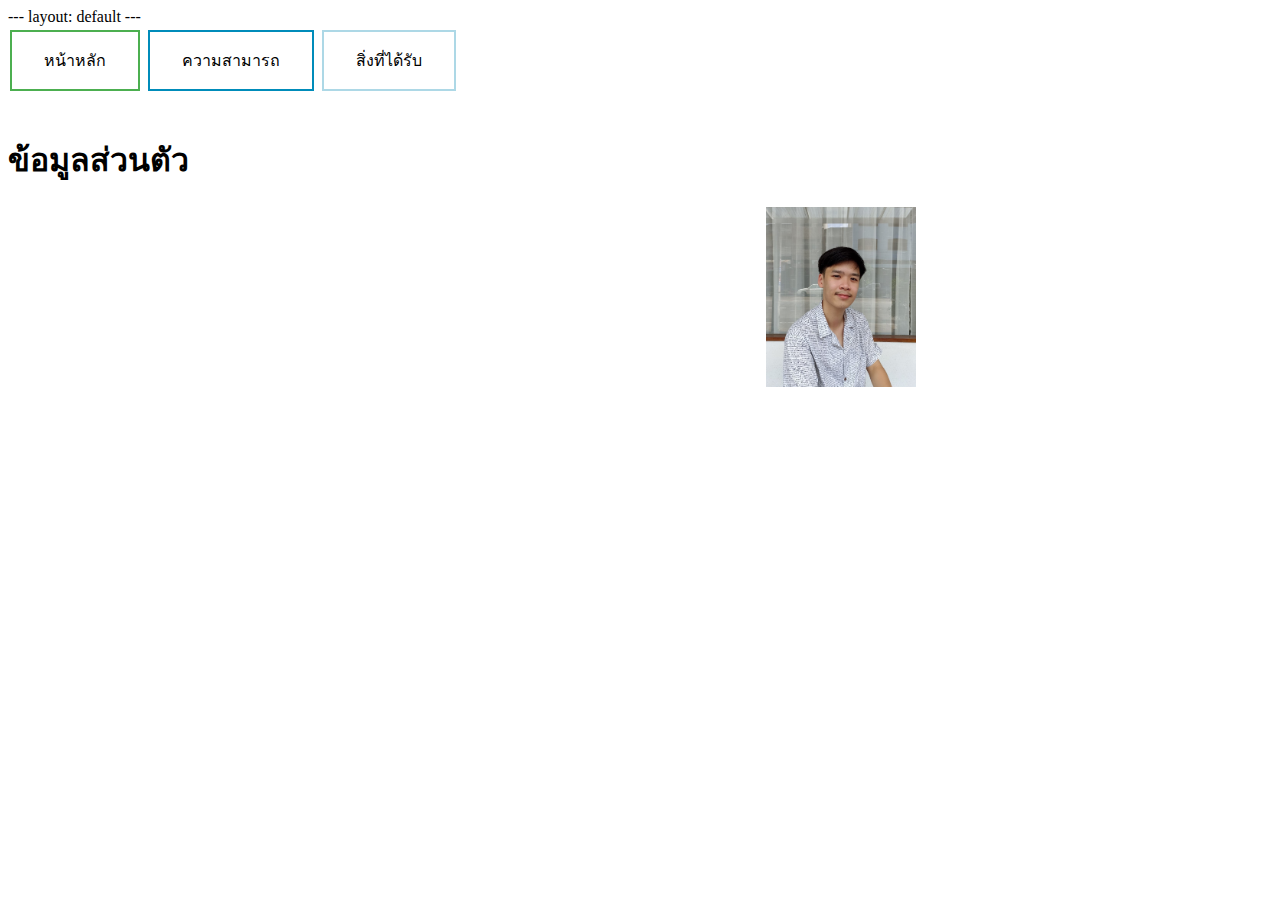
==== index.html @ bad4e896 "Update index.html" ====
---
layout: default
---
<!DOCTYPE html>
<html lang="en">
<head>
    <meta charset="UTF-8">
    <meta http-equiv="X-UA-Compatible" content="IE=edge">
    <meta name="viewport" content="width=device-width, initial-scale=1.0">
    <link rel="stylesheet" href="style.css">
    <title>index</title>
</head>
<body>

    <div class="nav"> 
        <button class="button button1">
            <a href="index.html">หน้าหลัก</a>
        </button>
        <button class="button button2">
            <a href="ability.html">ความสามารถ</a>
        </button>

        <button class="button button3">
            <a href="geting.html">สิ่งที่ได้รับ</a>
        </button>
    </div>
   
    <div class="profile"> 
        <br>
        <h1>ข้อมูลส่วนตัว</h1>

        <div class ="r1 t1">
            <p>ชื่อ : นายเฉลิมวัฒน์ ตั้งหิรัญเสถียร</p>
            <p>name : Chalermwat Tanghiransatian</p>
            <p>ชื่อเล่น : หลง</p>
            <p>อายุ : 21</p>
            <p>วันเกิด  : 10 กันยายน 2543</p>
        </div>

        <div class="r2">
            <img src="2222.jpg" alt="" width="150px" height="180px">
        </div>
        <br>

    </div>

    <div class="t1">
        <h1>การศึกษา</h1>
        <p>สาขา : เทคโนโลยีสารสนเทศ</p>
        <p>คณะ : วิทยาศาสตร์</p>
        <p>มหาวิทยาลัยสงขลานครินทร์</p>
    </div> 
    
</body>
</html>
---- style.css ----
.button {
    background-color: #4CAF50; /* Green */
    border: none;
    color: white;
    padding: 16px 32px;
    text-align: center;
    text-decoration: none;
    display: inline-block;
    font-size: 16px;
    margin: 4px 2px;
    transition-duration: 0.4s;
    cursor: pointer;
  }
  
  .button1 {
    background-color: white; 
    color: black; 
    border: 2px solid #4CAF50;
  }
  
  .button1:hover {
    background-color: #4CAF50;
    color: white;
  }
  
  .button2 {
    background-color: white; 
    color: black; 
    border: 2px solid #008CBA;
  }
  
  .button2:hover {
    background-color: #008CBA;
    color: white;
  }

  .button3 {
    background-color: white; 
    color: black; 
    border: 2px solid lightblue;
  }
  
  .button3:hover {
    background-color:lightblue;
    color: white;
  }
  a{
    text-decoration: none;
    color:black;
  }

  .t1{
    color:white;
  }

  .profile{
    clear: both;
  }

  .t2{
    line-height: 2.0em;
  }

  .profile .r1{
    display: inline-block;
    float: left;
    width: 60%;
  }

  .profile .r2{
    width: 35%;
    float: left;
    display: inline-block;
  }
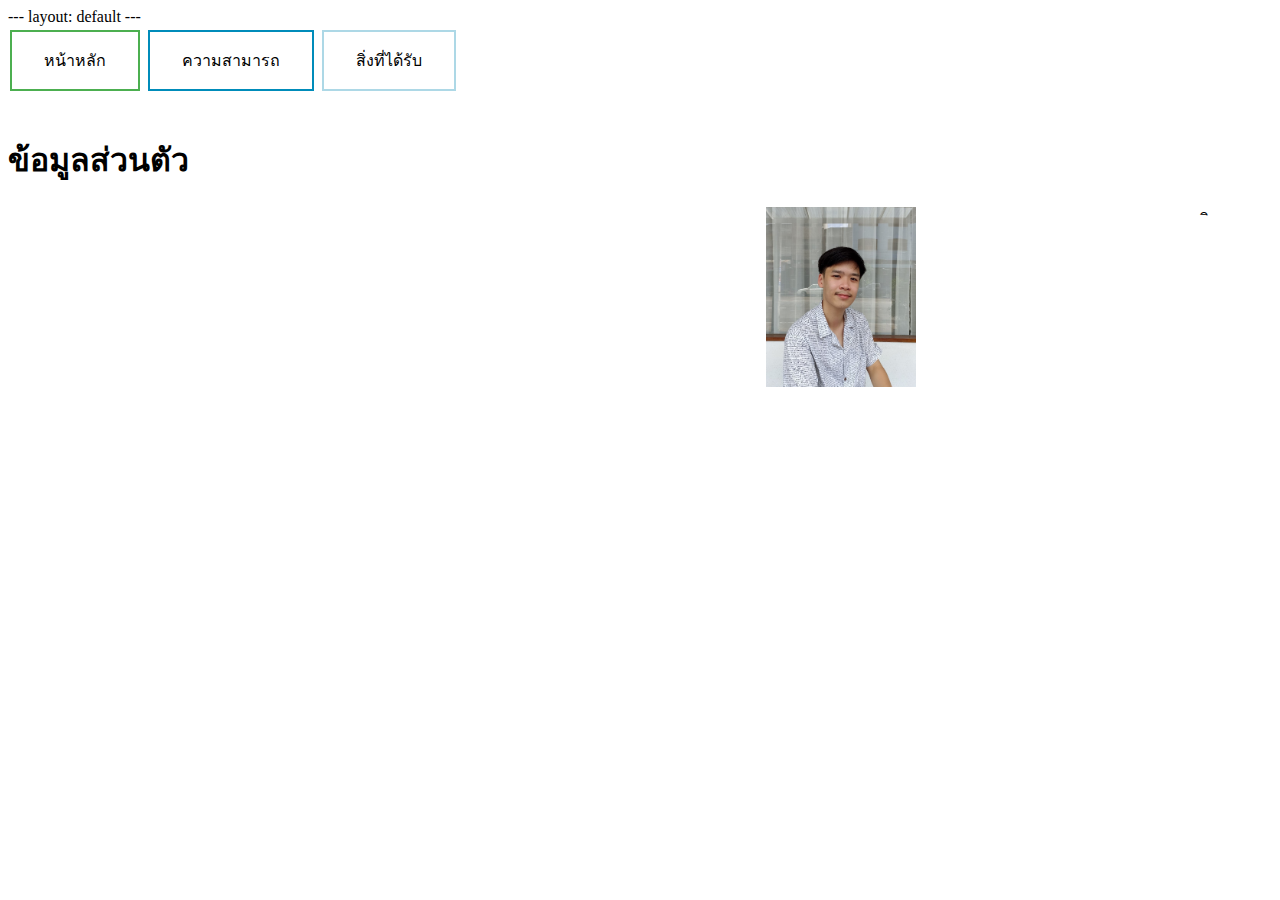
==== commit 3dbf0ab7: "Update index.html" ====
--- a/index.html
+++ b/index.html
@@ -36,20 +36,19 @@
             <p>อายุ : 21</p>
             <p>วันเกิด  : 10 กันยายน 2543</p>
         </div>
-
         <div class="r2">
             <img src="2222.jpg" alt="" width="150px" height="180px">
         </div>
-        <br>
+      
 
     </div>
-
+ิ   <br>
     <div class="t1">
         <h1>การศึกษา</h1>
         <p>สาขา : เทคโนโลยีสารสนเทศ</p>
         <p>คณะ : วิทยาศาสตร์</p>
         <p>มหาวิทยาลัยสงขลานครินทร์</p>
-    </div> 
+    </div>  
     
 </body>
 </html>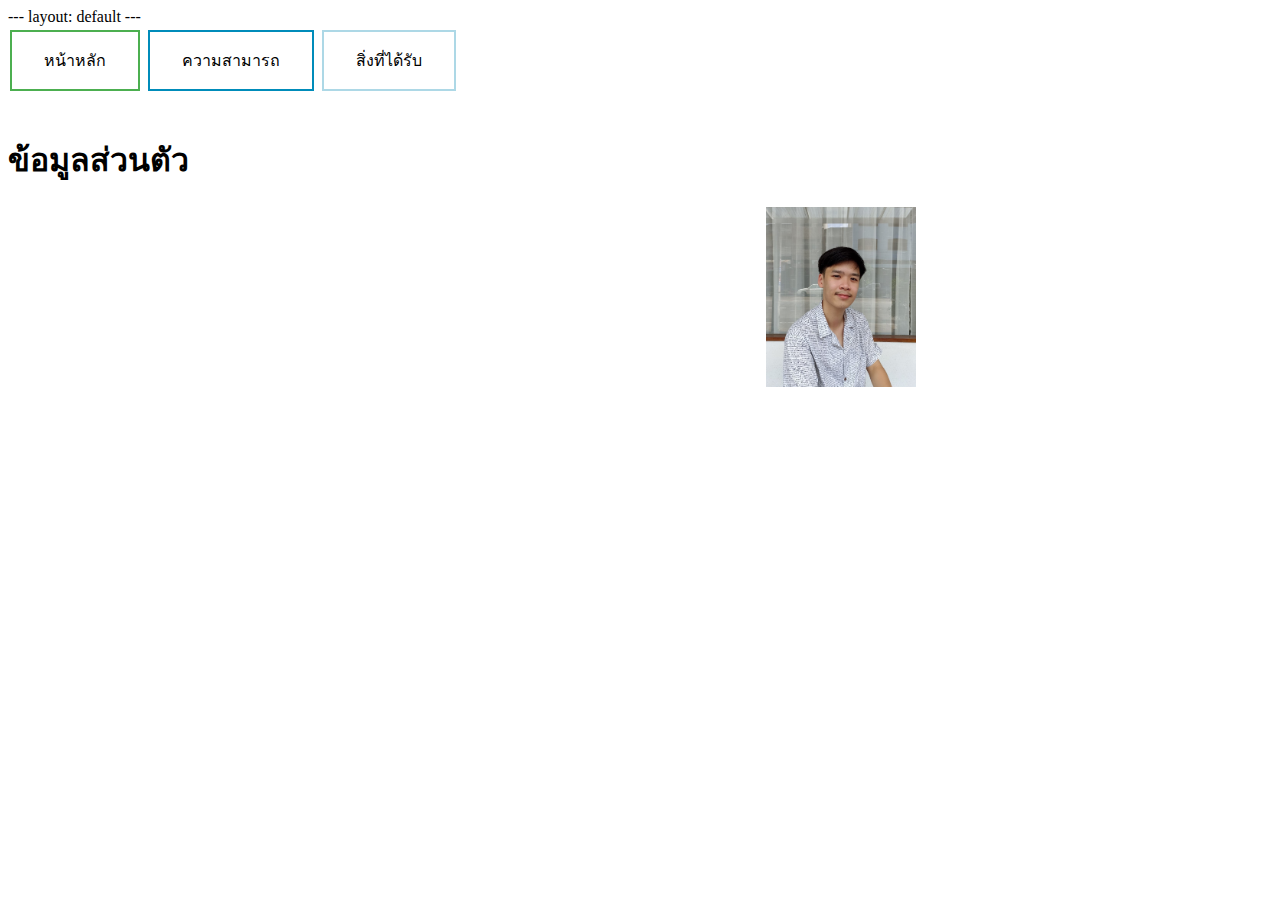
==== commit b3153190: "Update index.html" ====
--- a/index.html
+++ b/index.html
@@ -39,10 +39,8 @@
         <div class="r2">
             <img src="2222.jpg" alt="" width="150px" height="180px">
         </div>
-      
-
     </div>
-ิ   <br>
+    <br>
     <div class="t1">
         <h1>การศึกษา</h1>
         <p>สาขา : เทคโนโลยีสารสนเทศ</p>
--- a/style.css
+++ b/style.css
@@ -51,6 +51,7 @@
 
   .t1{
     color:white;
+    display: block;
   }
 
   .profile{
@@ -65,6 +66,7 @@
     display: inline-block;
     float: left;
     width: 60%;
+    clear: both;
   }
 
   .profile .r2{
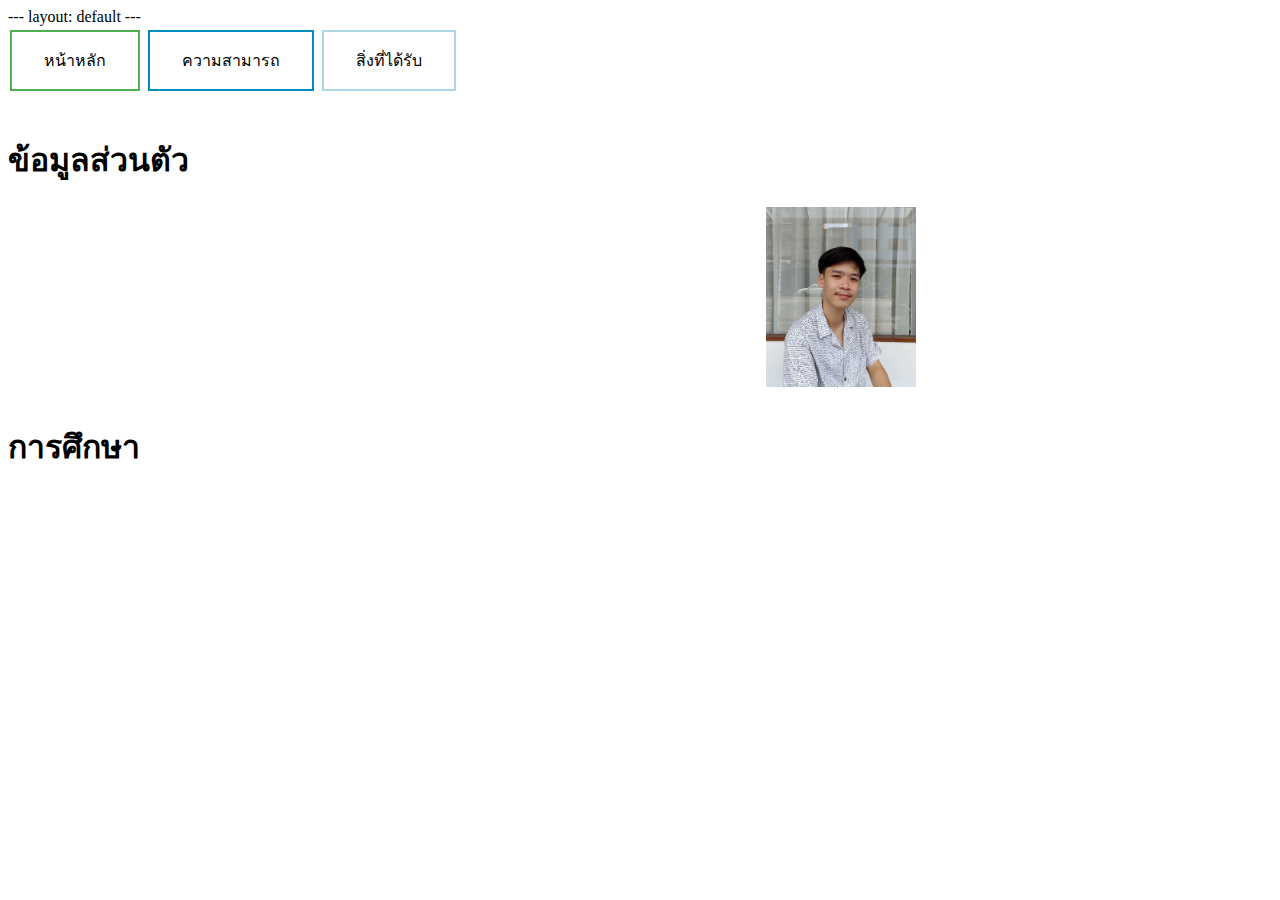
==== commit 0abbcedb: "Update index.html" ====
--- a/index.html
+++ b/index.html
@@ -40,9 +40,9 @@
             <img src="2222.jpg" alt="" width="150px" height="180px">
         </div>
     </div>
-    <br>
+    <br><br><br>
+    <h1 style="clear:both;display:block">การศึกษา</h1>
     <div class="t1">
-        <h1>การศึกษา</h1>
         <p>สาขา : เทคโนโลยีสารสนเทศ</p>
         <p>คณะ : วิทยาศาสตร์</p>
         <p>มหาวิทยาลัยสงขลานครินทร์</p>
--- a/style.css
+++ b/style.css
@@ -63,7 +63,7 @@
   }
 
   .profile .r1{
-    display: inline-block;
+    display:block;
     float: left;
     width: 60%;
     clear: both;
@@ -72,7 +72,7 @@
   .profile .r2{
     width: 35%;
     float: left;
-    display: inline-block;
+    display: block;
   }
  
   